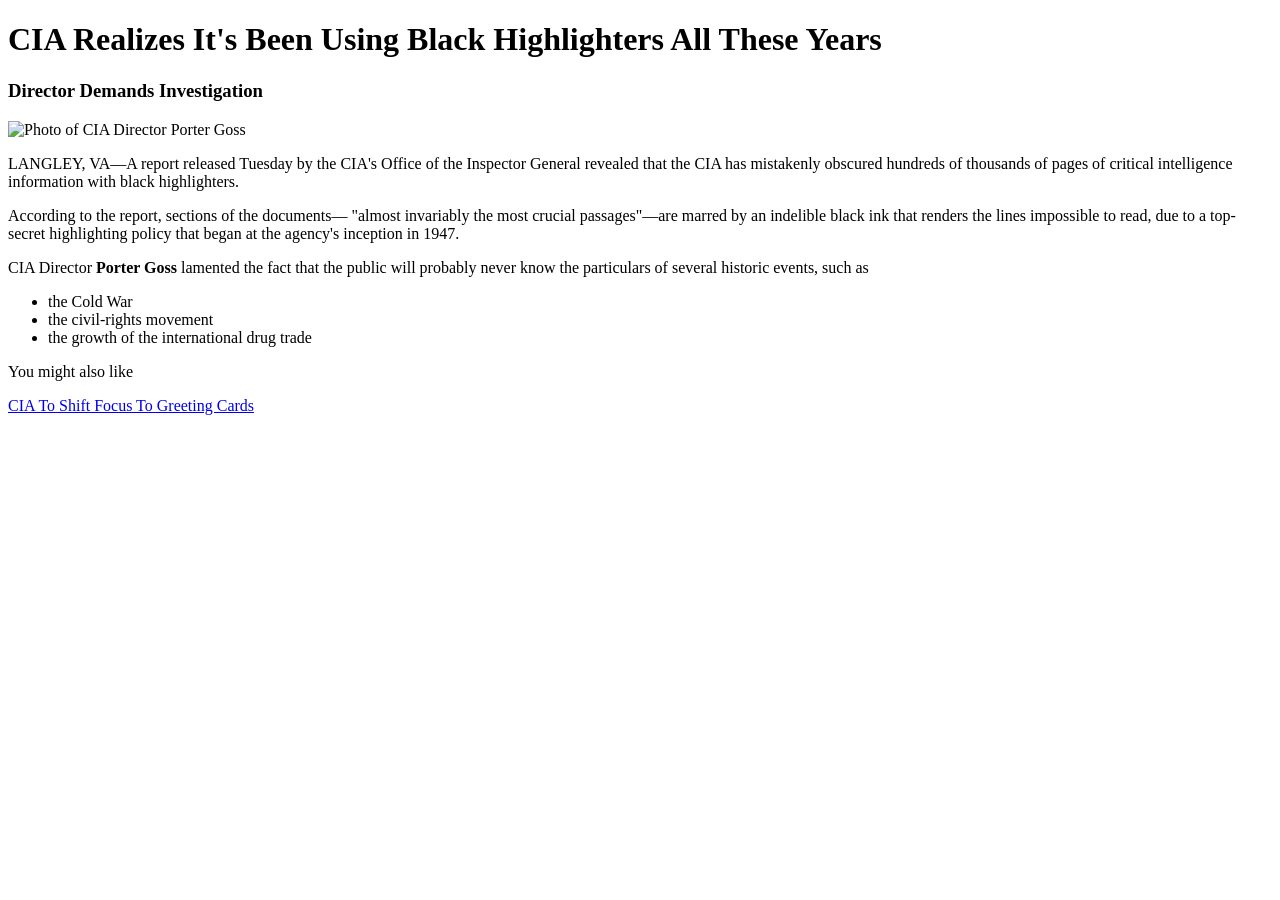
==== week2/Project 1/index.html @ 3449b119 "Added week 2 assignment" ====
<!DOCTYPE html>
<html lang="en">
  <head>
    <meta charset="UTF-8" />
    <meta http-equiv="X-UA-Compatible" content="IE=edge" />
    <meta name="viewport" content="width=device-width, initial-scale=1.0" />
    <title>Project 1</title>
  </head>
  <body>
    <h1>CIA Realizes It's Been Using Black Highlighters All These Years</h1>

    <h3>Director Demands Investigation</h3>

    <img
      src="https://i.kinja-img.com/gawker-media/image/upload/s--RNd7CQyJ--/c_fit,fl_progressive,q_80,w_470/zuzaejhbyctibbyvoz8h.jpg"
      alt="Photo of CIA Director Porter Goss"
    />

    <p>
      LANGLEY, VA—A report released Tuesday by the CIA's Office of the Inspector
      General revealed that the CIA has mistakenly obscured hundreds of
      thousands of pages of critical intelligence information with black
      highlighters.
    </p>

    <p>
      According to the report, sections of the documents— "almost invariably the
      most crucial passages"—are marred by an indelible black ink that renders
      the lines impossible to read, due to a top-secret highlighting policy that
      began at the agency's inception in 1947.
    </p>

    <p>
      CIA Director <b>Porter Goss</b> lamented the fact that the public will
      probably never know the particulars of several historic events, such as
    </p>

    <ul>
      <li>the Cold War</li>
      <li>the civil-rights movement</li>
      <li>the growth of the international drug trade</li>
    </ul>
    <p>You might also like</p>
    <a
      href="http://www.theonion.com/articles/cia-to-shift-focus-to-greeting-cards,4312/"
      >CIA To Shift Focus To Greeting Cards</a
    >
  </body>
</html>
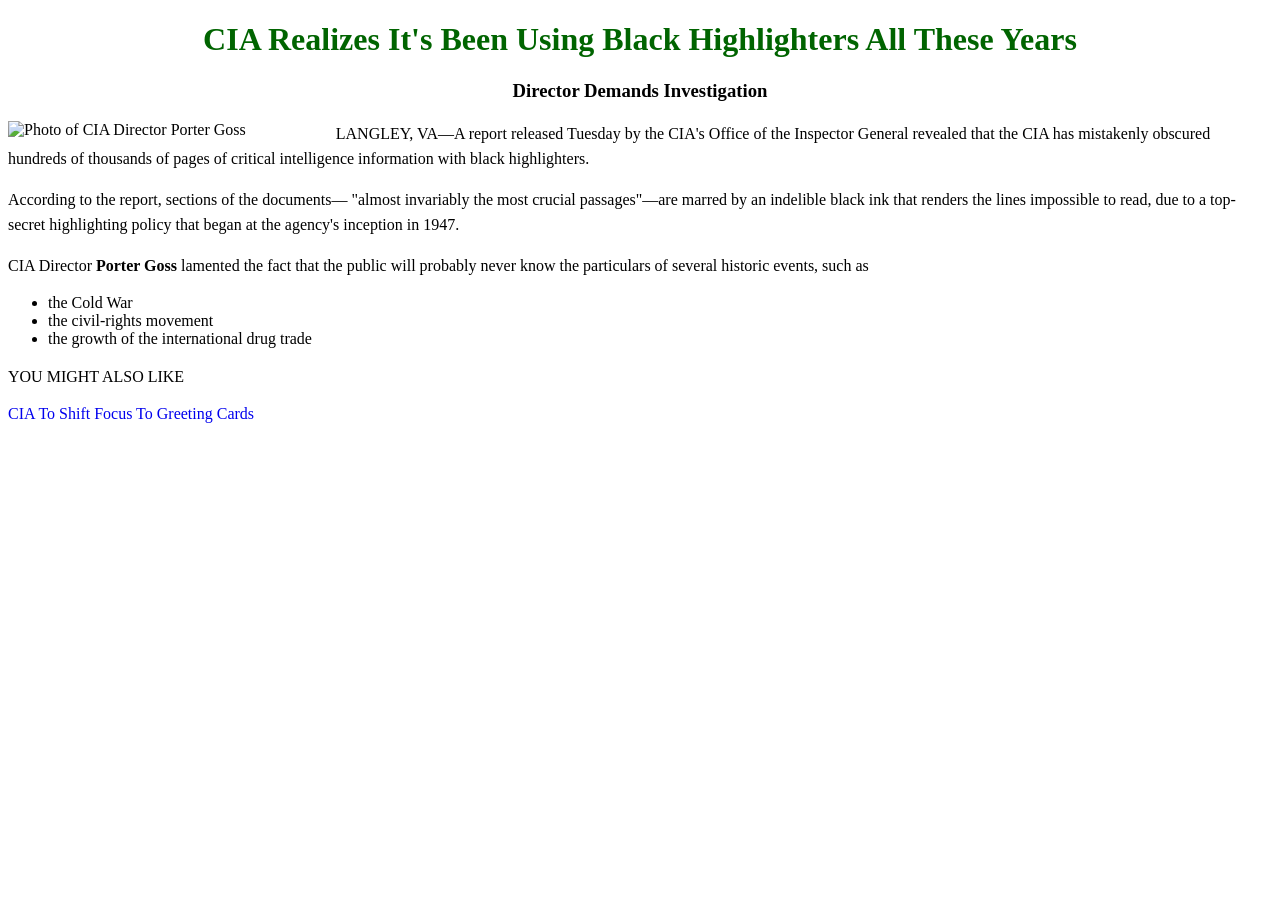
==== commit 9c4daea1: "Completed intro to css3" ====
--- a/week2/Project 1/index.html
+++ b/week2/Project 1/index.html
@@ -5,18 +5,22 @@
     <meta http-equiv="X-UA-Compatible" content="IE=edge" />
     <meta name="viewport" content="width=device-width, initial-scale=1.0" />
     <title>Project 1</title>
+    <link rel="stylesheet" href="style.css" />
   </head>
   <body>
-    <h1>CIA Realizes It's Been Using Black Highlighters All These Years</h1>
+    <h1 class="headline">
+      CIA Realizes It's Been Using Black Highlighters All These Years
+    </h1>
 
     <h3>Director Demands Investigation</h3>
+    <div>
+      <img
+        src="https://i.kinja-img.com/gawker-media/image/upload/s--RNd7CQyJ--/c_fit,fl_progressive,q_80,w_470/zuzaejhbyctibbyvoz8h.jpg"
+        alt="Photo of CIA Director Porter Goss"
+      />
+    </div>
 
-    <img
-      src="https://i.kinja-img.com/gawker-media/image/upload/s--RNd7CQyJ--/c_fit,fl_progressive,q_80,w_470/zuzaejhbyctibbyvoz8h.jpg"
-      alt="Photo of CIA Director Porter Goss"
-    />
-
-    <p>
+    <p id="paraOne">
       LANGLEY, VA—A report released Tuesday by the CIA's Office of the Inspector
       General revealed that the CIA has mistakenly obscured hundreds of
       thousands of pages of critical intelligence information with black
@@ -40,7 +44,7 @@
       <li>the civil-rights movement</li>
       <li>the growth of the international drug trade</li>
     </ul>
-    <p>You might also like</p>
+    <p class="upper">You might also like</p>
     <a
       href="http://www.theonion.com/articles/cia-to-shift-focus-to-greeting-cards,4312/"
       >CIA To Shift Focus To Greeting Cards</a
--- a/week2/Project 1/style.css
+++ b/week2/Project 1/style.css
@@ -0,0 +1,30 @@
+.headline {
+  color: darkgreen;
+}
+
+h1,
+h3 {
+  font-family: Georgia;
+  text-align: center;
+}
+
+p {
+  line-height: 25px;
+}
+
+a {
+  text-decoration: none;
+}
+
+a:hover {
+  text-decoration: underline;
+}
+
+.upper {
+  text-transform: uppercase;
+}
+
+img {
+  float: left;
+  padding-right: 90px;
+}
